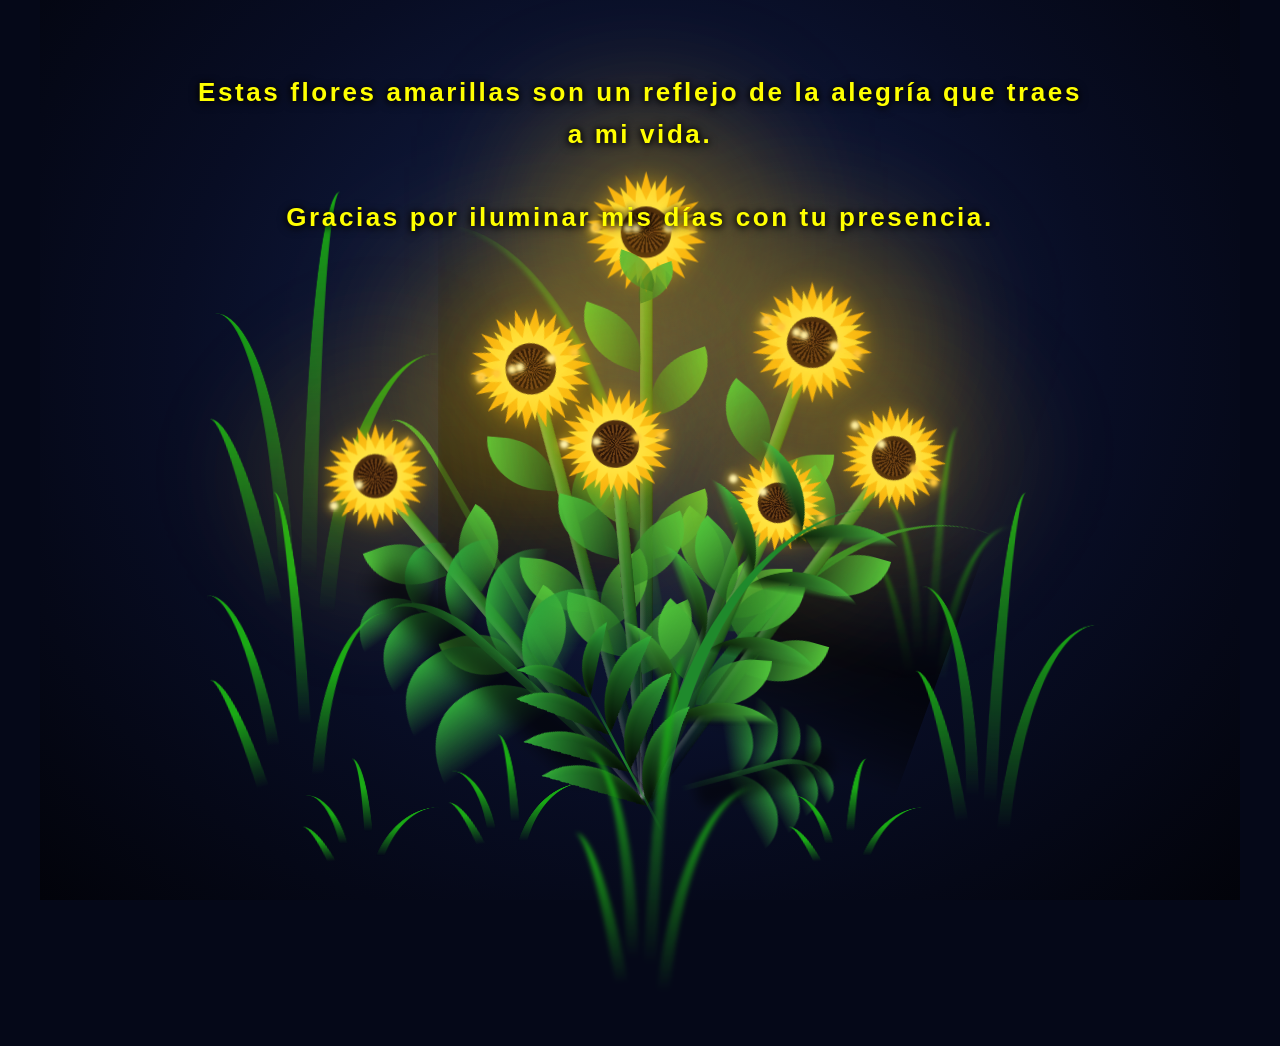
==== flower.html @ 61d7fba8 "First Commit" ====
<!DOCTYPE html>
<html lang="es">
  <head>
    <meta charset="UTF-8" />
    <meta http-equiv="X-UA-Compatible" content="IE=edge" />
    <meta name="viewport" content="width=device-width, initial-scale=1.0" />
    <link rel="stylesheet" href="css/main.css" />
    <link rel="icon" href="img/flowers.png" type="image/x-icon" />
    <title>Flower</title>
  </head>
  <body class="container">
    <audio src="sound/ChristianBasso&HaienQiu-Flowers.mp3" autoplay></audio>
    <div id="lyrics">
     
    </div>
    <h1 class="titulo">Estas flores amarillas son un reflejo de la alegría que traes a mi vida. <br> <br>
      Gracias por iluminar mis días con tu presencia.</h1>
  
    <div class="night"><div class="stars"></div></div>
    <div class="flowers">
      <div class="flower flower--1">
        <div class="flower__leafs flower__leafs--1">
          <div class="flower__leaf flower__leaf--1"></div>
          <div class="flower__leaf flower__leaf--2"></div>
          <div class="flower__leaf flower__leaf--3"></div>
          <div class="flower__leaf flower__leaf--4"></div>
          <div class="flower__white-circle"></div>

          <div class="flower__light flower__light--1"></div>
          <div class="flower__light flower__light--2"></div>
          <div class="flower__light flower__light--3"></div>
          <div class="flower__light flower__light--4"></div>
          <div class="flower__light flower__light--5"></div>
          <div class="flower__light flower__light--6"></div>
          <div class="flower__light flower__light--7"></div>
          <div class="flower__light flower__light--8"></div>
        </div>
        <div class="flower__line">
          <div class="flower__line__leaf flower__line__leaf--1"></div>
          <div class="flower__line__leaf flower__line__leaf--2"></div>
          <div class="flower__line__leaf flower__line__leaf--3"></div>
          <div class="flower__line__leaf flower__line__leaf--4"></div>
          <div class="flower__line__leaf flower__line__leaf--5"></div>
          <div class="flower__line__leaf flower__line__leaf--6"></div>
        </div>
      </div>

      <div class="flower flower--2">
        <div class="flower__leafs flower__leafs--2">
          <div class="flower__leaf flower__leaf--1"></div>
          <div class="flower__leaf flower__leaf--2"></div>
          <div class="flower__leaf flower__leaf--3"></div>
          <div class="flower__leaf flower__leaf--4"></div>
          <div class="flower__white-circle"></div>

          <div class="flower__light flower__light--1"></div>
          <div class="flower__light flower__light--2"></div>
          <div class="flower__light flower__light--3"></div>
          <div class="flower__light flower__light--4"></div>
          <div class="flower__light flower__light--5"></div>
          <div class="flower__light flower__light--6"></div>
          <div class="flower__light flower__light--7"></div>
          <div class="flower__light flower__light--8"></div>
        </div>
        <div class="flower__line">
          <div class="flower__line__leaf flower__line__leaf--1"></div>
          <div class="flower__line__leaf flower__line__leaf--2"></div>
          <div class="flower__line__leaf flower__line__leaf--3"></div>
          <div class="flower__line__leaf flower__line__leaf--4"></div>
        </div>
      </div>

      <div class="flower flower--3">
        <div class="flower__leafs flower__leafs--3">
          <div class="flower__leaf flower__leaf--1"></div>
          <div class="flower__leaf flower__leaf--2"></div>
          <div class="flower__leaf flower__leaf--3"></div>
          <div class="flower__leaf flower__leaf--4"></div>
          <div class="flower__white-circle"></div>

          <div class="flower__light flower__light--1"></div>
          <div class="flower__light flower__light--2"></div>
          <div class="flower__light flower__light--3"></div>
          <div class="flower__light flower__light--4"></div>
          <div class="flower__light flower__light--5"></div>
          <div class="flower__light flower__light--6"></div>
          <div class="flower__light flower__light--7"></div>
          <div class="flower__light flower__light--8"></div>
        </div>
        <div class="flower__line">
          <div class="flower__line__leaf flower__line__leaf--1"></div>
          <div class="flower__line__leaf flower__line__leaf--2"></div>
          <div class="flower__line__leaf flower__line__leaf--3"></div>
          <div class="flower__line__leaf flower__line__leaf--4"></div>
        </div>
      </div>
      <!-- PASO 2: flores 4, 5, 6 y 7
     Pega todo este bloque DESPUES del </div> que cierra flower--3
     y ANTES de <div class="grow-ans" style="--d: 1.2s"> -->
 
      <div class="flower flower--4">
        <div class="flower__leafs">
          <div class="flower__leaf flower__leaf--1"></div>
          <div class="flower__leaf flower__leaf--2"></div>
          <div class="flower__white-circle"></div>
 
          <div class="flower__light flower__light--1"></div>
          <div class="flower__light flower__light--2"></div>
          <div class="flower__light flower__light--3"></div>
          <div class="flower__light flower__light--4"></div>
        </div>
        <div class="flower__line">
          <div class="flower__line__leaf flower__line__leaf--1"></div>
          <div class="flower__line__leaf flower__line__leaf--2"></div>
          <div class="flower__line__leaf flower__line__leaf--3"></div>
          <div class="flower__line__leaf flower__line__leaf--4"></div>
        </div>
      </div>
 
      <div class="flower flower--5">
        <div class="flower__leafs">
          <div class="flower__leaf flower__leaf--1"></div>
          <div class="flower__leaf flower__leaf--2"></div>
          <div class="flower__white-circle"></div>
 
          <div class="flower__light flower__light--1"></div>
          <div class="flower__light flower__light--2"></div>
          <div class="flower__light flower__light--3"></div>
          <div class="flower__light flower__light--4"></div>
        </div>
        <div class="flower__line">
          <div class="flower__line__leaf flower__line__leaf--1"></div>
          <div class="flower__line__leaf flower__line__leaf--2"></div>
          <div class="flower__line__leaf flower__line__leaf--3"></div>
          <div class="flower__line__leaf flower__line__leaf--4"></div>
        </div>
      </div>
 
      <div class="flower flower--6">
        <div class="flower__leafs">
          <div class="flower__leaf flower__leaf--1"></div>
          <div class="flower__leaf flower__leaf--2"></div>
          <div class="flower__white-circle"></div>
 
          <div class="flower__light flower__light--1"></div>
          <div class="flower__light flower__light--2"></div>
          <div class="flower__light flower__light--3"></div>
          <div class="flower__light flower__light--4"></div>
        </div>
        <div class="flower__line">
          <div class="flower__line__leaf flower__line__leaf--1"></div>
          <div class="flower__line__leaf flower__line__leaf--2"></div>
          <div class="flower__line__leaf flower__line__leaf--3"></div>
          <div class="flower__line__leaf flower__line__leaf--4"></div>
        </div>
      </div>
 
      <div class="flower flower--7">
        <div class="flower__leafs">
          <div class="flower__leaf flower__leaf--1"></div>
          <div class="flower__leaf flower__leaf--2"></div>
          <div class="flower__white-circle"></div>
 
          <div class="flower__light flower__light--1"></div>
          <div class="flower__light flower__light--2"></div>
          <div class="flower__light flower__light--3"></div>
          <div class="flower__light flower__light--4"></div>
        </div>
        <div class="flower__line">
          <div class="flower__line__leaf flower__line__leaf--1"></div>
          <div class="flower__line__leaf flower__line__leaf--2"></div>
          <div class="flower__line__leaf flower__line__leaf--3"></div>
          <div class="flower__line__leaf flower__line__leaf--4"></div>
        </div>
      </div>

      <div class="grow-ans" style="--d: 1.2s">
        <div class="flower__g-long">
          <div class="flower__g-long__top"></div>
          <div class="flower__g-long__bottom"></div>
        </div>
      </div>

      <div class="growing-grass">
        <div class="flower__grass flower__grass--1">
          <div class="flower__grass--top"></div>
          <div class="flower__grass--bottom"></div>
          <div class="flower__grass__leaf flower__grass__leaf--1"></div>
          <div class="flower__grass__leaf flower__grass__leaf--2"></div>
          <div class="flower__grass__leaf flower__grass__leaf--3"></div>
          <div class="flower__grass__leaf flower__grass__leaf--4"></div>
          <div class="flower__grass__leaf flower__grass__leaf--5"></div>
          <div class="flower__grass__leaf flower__grass__leaf--6"></div>
          <div class="flower__grass__leaf flower__grass__leaf--7"></div>
          <div class="flower__grass__leaf flower__grass__leaf--8"></div>
          <div class="flower__grass__overlay"></div>
        </div>
      </div>

      <div class="growing-grass">
        <div class="flower__grass flower__grass--2">
          <div class="flower__grass--top"></div>
          <div class="flower__grass--bottom"></div>
          <div class="flower__grass__leaf flower__grass__leaf--1"></div>
          <div class="flower__grass__leaf flower__grass__leaf--2"></div>
          <div class="flower__grass__leaf flower__grass__leaf--3"></div>
          <div class="flower__grass__leaf flower__grass__leaf--4"></div>
          <div class="flower__grass__leaf flower__grass__leaf--5"></div>
          <div class="flower__grass__leaf flower__grass__leaf--6"></div>
          <div class="flower__grass__leaf flower__grass__leaf--7"></div>
          <div class="flower__grass__leaf flower__grass__leaf--8"></div>
          <div class="flower__grass__overlay"></div>
        </div>
      </div>

      <div class="grow-ans" style="--d: 2.4s">
        <div class="flower__g-right flower__g-right--1">
          <div class="leaf"></div>
        </div>
      </div>

      <div class="grow-ans" style="--d: 2.8s">
        <div class="flower__g-right flower__g-right--2">
          <div class="leaf"></div>
        </div>
      </div>

      <div class="grow-ans" style="--d: 2.8s">
        <div class="flower__g-front">
          <div
            class="flower__g-front__leaf-wrapper flower__g-front__leaf-wrapper--1"
          >
            <div class="flower__g-front__leaf"></div>
          </div>
          <div
            class="flower__g-front__leaf-wrapper flower__g-front__leaf-wrapper--2"
          >
            <div class="flower__g-front__leaf"></div>
          </div>
          <div
            class="flower__g-front__leaf-wrapper flower__g-front__leaf-wrapper--3"
          >
            <div class="flower__g-front__leaf"></div>
          </div>
          <div
            class="flower__g-front__leaf-wrapper flower__g-front__leaf-wrapper--4"
          >
            <div class="flower__g-front__leaf"></div>
          </div>
          <div
            class="flower__g-front__leaf-wrapper flower__g-front__leaf-wrapper--5"
          >
            <div class="flower__g-front__leaf"></div>
          </div>
          <div
            class="flower__g-front__leaf-wrapper flower__g-front__leaf-wrapper--6"
          >
            <div class="flower__g-front__leaf"></div>
          </div>
          <div
            class="flower__g-front__leaf-wrapper flower__g-front__leaf-wrapper--7"
          >
            <div class="flower__g-front__leaf"></div>
          </div>
          <div
            class="flower__g-front__leaf-wrapper flower__g-front__leaf-wrapper--8"
          >
            <div class="flower__g-front__leaf"></div>
          </div>
          <div class="flower__g-front__line"></div>
        </div>
      </div>

      <div class="grow-ans" style="--d: 3.2s">
        <div class="flower__g-fr">
          <div class="leaf"></div>
          <div class="flower__g-fr__leaf flower__g-fr__leaf--1"></div>
          <div class="flower__g-fr__leaf flower__g-fr__leaf--2"></div>
          <div class="flower__g-fr__leaf flower__g-fr__leaf--3"></div>
          <div class="flower__g-fr__leaf flower__g-fr__leaf--4"></div>
          <div class="flower__g-fr__leaf flower__g-fr__leaf--5"></div>
          <div class="flower__g-fr__leaf flower__g-fr__leaf--6"></div>
          <div class="flower__g-fr__leaf flower__g-fr__leaf--7"></div>
          <div class="flower__g-fr__leaf flower__g-fr__leaf--8"></div>
        </div>
      </div>

      <div class="long-g long-g--0">
        <div class="grow-ans" style="--d: 3s">
          <div class="leaf leaf--0"></div>
        </div>
        <div class="grow-ans" style="--d: 2.2s">
          <div class="leaf leaf--1"></div>
        </div>
        <div class="grow-ans" style="--d: 3.4s">
          <div class="leaf leaf--2"></div>
        </div>
        <div class="grow-ans" style="--d: 3.6s">
          <div class="leaf leaf--3"></div>
        </div>
      </div>

      <div class="long-g long-g--1">
        <div class="grow-ans" style="--d: 3.6s">
          <div class="leaf leaf--0"></div>
        </div>
        <div class="grow-ans" style="--d: 3.8s">
          <div class="leaf leaf--1"></div>
        </div>
        <div class="grow-ans" style="--d: 4s">
          <div class="leaf leaf--2"></div>
        </div>
        <div class="grow-ans" style="--d: 4.2s">
          <div class="leaf leaf--3"></div>
        </div>
      </div>

      <div class="long-g long-g--2">
        <div class="grow-ans" style="--d: 4s">
          <div class="leaf leaf--0"></div>
        </div>
        <div class="grow-ans" style="--d: 4.2s">
          <div class="leaf leaf--1"></div>
        </div>
        <div class="grow-ans" style="--d: 4.4s">
          <div class="leaf leaf--2"></div>
        </div>
        <div class="grow-ans" style="--d: 4.6s">
          <div class="leaf leaf--3"></div>
        </div>
      </div>

      <div class="long-g long-g--3">
        <div class="grow-ans" style="--d: 4s">
          <div class="leaf leaf--0"></div>
        </div>
        <div class="grow-ans" style="--d: 4.2s">
          <div class="leaf leaf--1"></div>
        </div>
        <div class="grow-ans" style="--d: 3s">
          <div class="leaf leaf--2"></div>
        </div>
        <div class="grow-ans" style="--d: 3.6s">
          <div class="leaf leaf--3"></div>
        </div>
      </div>

      <div class="long-g long-g--4">
        <div class="grow-ans" style="--d: 4s">
          <div class="leaf leaf--0"></div>
        </div>
        <div class="grow-ans" style="--d: 4.2s">
          <div class="leaf leaf--1"></div>
        </div>
        <div class="grow-ans" style="--d: 3s">
          <div class="leaf leaf--2"></div>
        </div>
        <div class="grow-ans" style="--d: 3.6s">
          <div class="leaf leaf--3"></div>
        </div>
      </div>

      <div class="long-g long-g--5">
        <div class="grow-ans" style="--d: 4s">
          <div class="leaf leaf--0"></div>
        </div>
        <div class="grow-ans" style="--d: 4.2s">
          <div class="leaf leaf--1"></div>
        </div>
        <div class="grow-ans" style="--d: 3s">
          <div class="leaf leaf--2"></div>
        </div>
        <div class="grow-ans" style="--d: 3.6s">
          <div class="leaf leaf--3"></div>
        </div>
      </div>

      <div class="long-g long-g--6">
        <div class="grow-ans" style="--d: 4.2s">
          <div class="leaf leaf--0"></div>
        </div>
        <div class="grow-ans" style="--d: 4.4s">
          <div class="leaf leaf--1"></div>
        </div>
        <div class="grow-ans" style="--d: 4.6s">
          <div class="leaf leaf--2"></div>
        </div>
        <div class="grow-ans" style="--d: 4.8s">
          <div class="leaf leaf--3"></div>
        </div>
      </div>

      <div class="long-g long-g--7">
        <div class="grow-ans" style="--d: 3s">
          <div class="leaf leaf--0"></div>
        </div>
        <div class="grow-ans" style="--d: 3.2s">
          <div class="leaf leaf--1"></div>
        </div>
        <div class="grow-ans" style="--d: 3.5s">
          <div class="leaf leaf--2"></div>
        </div>
        <div class="grow-ans" style="--d: 3.6s">
          <div class="leaf leaf--3"></div>
        </div>
      </div>
    </div>
    <script src="anim.js"></script>
    <script src="main.js"></script>
    <script src="estrellas.js"></script>
  </body>
</html>
---- css/main.css ----
*,
*::after,
*::before {
  padding: 0;
  margin: 0;
  box-sizing: border-box;
}

:root {
  --dark-color: #000;
}

body {
  display: flex;
  align-items: flex-end;
  justify-content: center;
  min-height: 100vh;
  background-color: var(--dark-color);
  overflow: hidden;
  perspective: 1000px;
}

#lyrics {
  font-size: 28px;
  font-family: "Franklin Gothic Medium", "Arial Narrow", Arial, sans-serif;
  color: white;
  position: absolute;
  margin-bottom: 20%;
  z-index: 1;
  font-weight: bold;
  letter-spacing: 4px;
}
@media only screen and (max-width: 600px) {
  /* Estilos específicos para dispositivos con un ancho máximo de 600px */
  #lyrics {
      font-size: 14px; /* Reduce el tamaño del texto para dispositivos más pequeños */
      margin-bottom: 530px;
      letter-spacing: 3px;
  }

}
.titulo {
  margin-bottom: 180px;
  font-family: "Arial Narrow", Arial, sans-serif;
  color: yellow;
  position: absolute;
  font-weight: bold;
  letter-spacing: 10px;
  opacity: 0;
  animation: fadeIn 3s ease-in-out forwards;
  text-align: center;
}
@keyframes fadeIn {
  from {
    opacity: 0;
  }
  to {
    opacity: 1;
  }
}

.night {
  z-index: -1;
  position: absolute;
  left: 50%;
  top: 0;
  transform: translateX(-50%);
  width: 100%;
  height: 100%;
  filter: blur(0.1vmin);
  background-image: radial-gradient(
      ellipse at top,
      transparent 0%,
      var(--dark-color)
    ),
    radial-gradient(
      ellipse at bottom,
      var(--dark-color),
      rgba(145, 233, 255, 0.2)
    ),
    repeating-linear-gradient(
      220deg,
      rgb(0, 0, 0) 0px,
      rgb(0, 0, 0) 19px,
      transparent 19px,
      transparent 22px
    ),
    repeating-linear-gradient(
      189deg,
      rgb(0, 0, 0) 0px,
      rgb(0, 0, 0) 19px,
      transparent 19px,
      transparent 22px
    ),
    repeating-linear-gradient(
      148deg,
      rgb(0, 0, 0) 0px,
      rgb(0, 0, 0) 19px,
      transparent 19px,
      transparent 22px
    ),
    linear-gradient(90deg, rgb(0, 255, 250), rgb(240, 240, 240));
}

.flowers {
  position: relative;
  transform: scale(0.9);
  /*margin-bottom: 100px;
  */
}

@media only screen and (max-width: 600px) {
  /* Estilos específicos para dispositivos con un ancho máximo de 600px */
.flowers {
      font-size: 14px;
      margin-bottom: 35%;
      letter-spacing: 3px;
      transform: scale(1.0);
}

}

.flower {
  position: absolute;
  bottom: 10vmin;
  transform-origin: bottom center;
  z-index: 10;
  --fl-speed: 0.8s;
}
.flower--1 {
  -webkit-animation: moving-flower-1 4s linear infinite;
  animation: moving-flower-1 4s linear infinite;
}
.flower--1 .flower__line {
  height: 70vmin;
  -webkit-animation-delay: 0.3s;
  animation-delay: 0.3s;
}
.flower--1 .flower__line__leaf--1 {
  -webkit-animation: blooming-leaf-right var(--fl-speed) 1.6s backwards;
  animation: blooming-leaf-right var(--fl-speed) 1.6s backwards;
}
.flower--1 .flower__line__leaf--2 {
  -webkit-animation: blooming-leaf-right var(--fl-speed) 1.4s backwards;
  animation: blooming-leaf-right var(--fl-speed) 1.4s backwards;
}
.flower--1 .flower__line__leaf--3 {
  -webkit-animation: blooming-leaf-left var(--fl-speed) 1.2s backwards;
  animation: blooming-leaf-left var(--fl-speed) 1.2s backwards;
}
.flower--1 .flower__line__leaf--4 {
  -webkit-animation: blooming-leaf-left var(--fl-speed) 1s backwards;
  animation: blooming-leaf-left var(--fl-speed) 1s backwards;
}
.flower--1 .flower__line__leaf--5 {
  -webkit-animation: blooming-leaf-right var(--fl-speed) 1.8s backwards;
  animation: blooming-leaf-right var(--fl-speed) 1.8s backwards;
}
.flower--1 .flower__line__leaf--6 {
  -webkit-animation: blooming-leaf-left var(--fl-speed) 2s backwards;
  animation: blooming-leaf-left var(--fl-speed) 2s backwards;
}
.flower--2 {
  left: 50%;
  transform: rotate(20deg);
  -webkit-animation: moving-flower-2 4s linear infinite;
  animation: moving-flower-2 4s linear infinite;
}
.flower--2 .flower__line {
  height: 60vmin;
  -webkit-animation-delay: 0.6s;
  animation-delay: 0.6s;
}
.flower--2 .flower__line__leaf--1 {
  -webkit-animation: blooming-leaf-right var(--fl-speed) 1.9s backwards;
  animation: blooming-leaf-right var(--fl-speed) 1.9s backwards;
}
.flower--2 .flower__line__leaf--2 {
  -webkit-animation: blooming-leaf-right var(--fl-speed) 1.7s backwards;
  animation: blooming-leaf-right var(--fl-speed) 1.7s backwards;
}
.flower--2 .flower__line__leaf--3 {
  -webkit-animation: blooming-leaf-left var(--fl-speed) 1.5s backwards;
  animation: blooming-leaf-left var(--fl-speed) 1.5s backwards;
}
.flower--2 .flower__line__leaf--4 {
  -webkit-animation: blooming-leaf-left var(--fl-speed) 1.3s backwards;
  animation: blooming-leaf-left var(--fl-speed) 1.3s backwards;
}
.flower--3 {
  left: 50%;
  transform: rotate(-15deg);
  -webkit-animation: moving-flower-3 4s linear infinite;
  animation: moving-flower-3 4s linear infinite;
}
.flower--3 .flower__line {
  -webkit-animation-delay: 0.9s;
  animation-delay: 0.9s;
}
.flower--3 .flower__line__leaf--1 {
  -webkit-animation: blooming-leaf-right var(--fl-speed) 2.5s backwards;
  animation: blooming-leaf-right var(--fl-speed) 2.5s backwards;
}
.flower--3 .flower__line__leaf--2 {
  -webkit-animation: blooming-leaf-right var(--fl-speed) 2.3s backwards;
  animation: blooming-leaf-right var(--fl-speed) 2.3s backwards;
}
.flower--3 .flower__line__leaf--3 {
  -webkit-animation: blooming-leaf-left var(--fl-speed) 2.1s backwards;
  animation: blooming-leaf-left var(--fl-speed) 2.1s backwards;
}
.flower--3 .flower__line__leaf--4 {
  -webkit-animation: blooming-leaf-left var(--fl-speed) 1.9s backwards;
  animation: blooming-leaf-left var(--fl-speed) 1.9s backwards;
}
.flower__leafs {
  position: relative;
  -webkit-animation: blooming-flower 2s backwards;
  animation: blooming-flower 2s backwards;
}
.flower__leafs--1 {
  -webkit-animation-delay: 1.1s;
  animation-delay: 1.1s;
}
.flower__leafs--2 {
  -webkit-animation-delay: 1.4s;
  animation-delay: 1.4s;
}
.flower__leafs--3 {
  -webkit-animation-delay: 1.7s;
  animation-delay: 1.7s;
}
.flower__leafs::after {
  content: "";
  position: absolute;
  left: 0;
  top: 0;
  transform: translate(-50%, -100%);
  width: 8vmin;
  height: 8vmin;
  background-color: #f9fd25;
  /* background-color: #fd2525; */
  filter: blur(10vmin);
}
.flower__leaf {
  position: absolute;
  bottom: 0;
  left: 50%;
  width: 8vmin;
  height: 11vmin;
  border-radius: 51% 49% 47% 53%/44% 45% 55% 69%;
  background-color: #253bfd;
  background-color: #fddd25;
  transform-origin: bottom center;
  opacity: 0.9;
  box-shadow: inset 0 0 2vmin rgba(255, 255, 255, 0.5);
}
.flower__leaf--1 {
  transform: translate(-10%, 1%) rotateY(40deg) rotateX(-50deg);
}
.flower__leaf--2 {
  transform: translate(-50%, -4%) rotateX(40deg);
}
.flower__leaf--3 {
  transform: translate(-90%, 0%) rotateY(45deg) rotateX(50deg);
}
.flower__leaf--4 {
  width: 8vmin;
  height: 8vmin;
  transform-origin: bottom left;
  border-radius: 4vmin 10vmin 4vmin 4vmin;
  transform: translate(0%, 18%) rotateX(70deg) rotate(-43deg);
  background-color: #7c6901;
  z-index: 1;
  opacity: 0.8;
}
.flower__white-circle {
  position: absolute;
  left: -3.5vmin;
  top: -3vmin;
  width: 9vmin;
  height: 4vmin;
  border-radius: 50%;
  background-color: #fff;
}
.flower__white-circle::after {
  content: "";
  position: absolute;
  left: 50%;
  top: 45%;
  transform: translate(-50%, -50%);
  width: 60%;
  height: 60%;
  border-radius: inherit;
  background-image: repeating-linear-gradient(
      135deg,
      rgba(0, 0, 0, 0.03) 0px,
      rgba(0, 0, 0, 0.03) 1px,
      transparent 1px,
      transparent 12px
    ),
    repeating-linear-gradient(
      45deg,
      rgba(0, 0, 0, 0.03) 0px,
      rgba(0, 0, 0, 0.03) 1px,
      transparent 1px,
      transparent 12px
    ),
    repeating-linear-gradient(
      67.5deg,
      rgba(0, 0, 0, 0.03) 0px,
      rgba(0, 0, 0, 0.03) 1px,
      transparent 1px,
      transparent 12px
    ),
    repeating-linear-gradient(
      135deg,
      rgba(0, 0, 0, 0.03) 0px,
      rgba(0, 0, 0, 0.03) 1px,
      transparent 1px,
      transparent 12px
    ),
    repeating-linear-gradient(
      45deg,
      rgba(0, 0, 0, 0.03) 0px,
      rgba(0, 0, 0, 0.03) 1px,
      transparent 1px,
      transparent 12px
    ),
    repeating-linear-gradient(
      112.5deg,
      rgba(0, 0, 0, 0.03) 0px,
      rgba(0, 0, 0, 0.03) 1px,
      transparent 1px,
      transparent 12px
    ),
    repeating-linear-gradient(
      112.5deg,
      rgba(0, 0, 0, 0.03) 0px,
      rgba(0, 0, 0, 0.03) 1px,
      transparent 1px,
      transparent 12px
    ),
    repeating-linear-gradient(
      45deg,
      rgba(0, 0, 0, 0.03) 0px,
      rgba(0, 0, 0, 0.03) 1px,
      transparent 1px,
      transparent 12px
    ),
    repeating-linear-gradient(
      22.5deg,
      rgba(0, 0, 0, 0.03) 0px,
      rgba(0, 0, 0, 0.03) 1px,
      transparent 1px,
      transparent 12px
    ),
    repeating-linear-gradient(
      45deg,
      rgba(0, 0, 0, 0.03) 0px,
      rgba(0, 0, 0, 0.03) 1px,
      transparent 1px,
      transparent 12px
    ),
    repeating-linear-gradient(
      22.5deg,
      rgba(0, 0, 0, 0.03) 0px,
      rgba(0, 0, 0, 0.03) 1px,
      transparent 1px,
      transparent 12px
    ),
    repeating-linear-gradient(
      135deg,
      rgba(0, 0, 0, 0.03) 0px,
      rgba(0, 0, 0, 0.03) 1px,
      transparent 1px,
      transparent 12px
    ),
    repeating-linear-gradient(
      157.5deg,
      rgba(0, 0, 0, 0.03) 0px,
      rgba(0, 0, 0, 0.03) 1px,
      transparent 1px,
      transparent 12px
    ),
    repeating-linear-gradient(
      67.5deg,
      rgba(0, 0, 0, 0.03) 0px,
      rgba(0, 0, 0, 0.03) 1px,
      transparent 1px,
      transparent 12px
    ),
    repeating-linear-gradient(
      67.5deg,
      rgba(0, 0, 0, 0.03) 0px,
      rgba(0, 0, 0, 0.03) 1px,
      transparent 1px,
      transparent 12px
    ),
    linear-gradient(90deg, rgb(255, 235, 18), rgb(255, 206, 0));
}
.flower__line {
  height: 55vmin;
  width: 1.5vmin;
  background-image: linear-gradient(
      to left,
      rgba(0, 0, 0, 0.2),
      transparent,
      rgba(255, 255, 255, 0.2)
    ),
    linear-gradient(to top, transparent 10%, #14757a, #39c6d6);
  box-shadow: inset 0 0 2px rgba(0, 0, 0, 0.5);
  -webkit-animation: grow-flower-tree 4s backwards;
  animation: grow-flower-tree 4s backwards;
}
.flower__line__leaf {
  --w: 7vmin;
  --h: calc(var(--w) + 2vmin);
  position: absolute;
  top: 20%;
  left: 90%;
  width: var(--w);
  height: var(--h);
  border-top-right-radius: var(--h);
  border-bottom-left-radius: var(--h);
  background-image: linear-gradient(to top, rgba(20, 117, 122, 0.4), #5ed639);
}
.flower__line__leaf--1 {
  transform: rotate(70deg) rotateY(30deg);
}
.flower__line__leaf--2 {
  top: 45%;
  transform: rotate(70deg) rotateY(30deg);
}
.flower__line__leaf--3,
.flower__line__leaf--4,
.flower__line__leaf--6 {
  border-top-right-radius: 0;
  border-bottom-left-radius: 0;
  border-top-left-radius: var(--h);
  border-bottom-right-radius: var(--h);
  left: -460%;
  top: 12%;
  transform: rotate(-70deg) rotateY(30deg);
}
.flower__line__leaf--4 {
  top: 40%;
}
.flower__line__leaf--5 {
  top: 0;
  transform-origin: left;
  transform: rotate(70deg) rotateY(30deg) scale(0.6);
}
.flower__line__leaf--6 {
  top: -2%;
  left: -450%;
  transform-origin: right;
  transform: rotate(-70deg) rotateY(30deg) scale(0.6);
}
.flower__light {
  position: absolute;
  bottom: 0vmin;
  width: 1vmin;
  height: 1vmin;
  background-color: rgb(255, 251, 0);
  border-radius: 50%;
  filter: blur(0.2vmin);
  -webkit-animation: light-ans 4s linear infinite backwards;
  animation: light-ans 4s linear infinite backwards;
}
.flower__light:nth-child(odd) {
  background-color: #23f0ff;
}
.flower__light--1 {
  left: -2vmin;
  -webkit-animation-delay: 1s;
  animation-delay: 1s;
}
.flower__light--2 {
  left: 3vmin;
  -webkit-animation-delay: 0.5s;
  animation-delay: 0.5s;
}
.flower__light--3 {
  left: -6vmin;
  -webkit-animation-delay: 0.3s;
  animation-delay: 0.3s;
}
.flower__light--4 {
  left: 6vmin;
  -webkit-animation-delay: 0.9s;
  animation-delay: 0.9s;
}
.flower__light--5 {
  left: -1vmin;
  -webkit-animation-delay: 1.5s;
  animation-delay: 1.5s;
}
.flower__light--6 {
  left: -4vmin;
  -webkit-animation-delay: 3s;
  animation-delay: 3s;
}
.flower__light--7 {
  left: 3vmin;
  -webkit-animation-delay: 2s;
  animation-delay: 2s;
}
.flower__light--8 {
  left: -6vmin;
  -webkit-animation-delay: 3.5s;
  animation-delay: 3.5s;
}
.flower__grass {
  --c: #159faa;
  --line-w: 1.5vmin;
  position: absolute;
  bottom: 12vmin;
  left: -7vmin;
  display: flex;
  flex-direction: column;
  align-items: flex-end;
  z-index: 20;
  transform-origin: bottom center;
  transform: rotate(-48deg) rotateY(40deg);
}
.flower__grass--1 {
  -webkit-animation: moving-grass 2s linear infinite;
  animation: moving-grass 2s linear infinite;
}
.flower__grass--2 {
  left: 2vmin;
  bottom: 10vmin;
  transform: scale(0.5) rotate(75deg) rotateX(10deg) rotateY(-200deg);
  opacity: 0.8;
  z-index: 0;
  -webkit-animation: moving-grass--2 1.5s linear infinite;
  animation: moving-grass--2 1.5s linear infinite;
}
.flower__grass--top {
  width: 7vmin;
  height: 10vmin;
  border-top-right-radius: 100%;
  border-right: var(--line-w) solid var(--c);
  transform-origin: bottom center;
  transform: rotate(-2deg);
}
.flower__grass--bottom {
  margin-top: -2px;
  width: var(--line-w);
  height: 25vmin;
  background-image: linear-gradient(to top, transparent, var(--c));
}
.flower__grass__leaf {
  --size: 10vmin;
  position: absolute;
  width: calc(var(--size) * 2.1);
  height: var(--size);
  border-top-left-radius: var(--size);
  border-top-right-radius: var(--size);
  background-image: linear-gradient(
    to top,
    transparent,
    transparent 30%,
    var(--c)
  );
  z-index: 100;
}
.flower__grass__leaf--1 {
  top: -6%;
  left: 30%;
  --size: 6vmin;
  transform: rotate(-20deg);
  -webkit-animation: growing-grass-ans--1 2s 2.6s backwards;
  animation: growing-grass-ans--1 2s 2.6s backwards;
}
@-webkit-keyframes growing-grass-ans--1 {
  0% {
    transform-origin: bottom left;
    transform: rotate(-20deg) scale(0);
  }
}
@keyframes growing-grass-ans--1 {
  0% {
    transform-origin: bottom left;
    transform: rotate(-20deg) scale(0);
  }
}
.flower__grass__leaf--2 {
  top: -5%;
  left: -110%;
  --size: 6vmin;
  transform: rotate(10deg);
  -webkit-animation: growing-grass-ans--2 2s 2.4s linear backwards;
  animation: growing-grass-ans--2 2s 2.4s linear backwards;
}
@-webkit-keyframes growing-grass-ans--2 {
  0% {
    transform-origin: bottom right;
    transform: rotate(10deg) scale(0);
  }
}
@keyframes growing-grass-ans--2 {
  0% {
    transform-origin: bottom right;
    transform: rotate(10deg) scale(0);
  }
}
.flower__grass__leaf--3 {
  top: 5%;
  left: 60%;
  --size: 8vmin;
  transform: rotate(-18deg) rotateX(-20deg);
  -webkit-animation: growing-grass-ans--3 2s 2.2s linear backwards;
  animation: growing-grass-ans--3 2s 2.2s linear backwards;
}
@-webkit-keyframes growing-grass-ans--3 {
  0% {
    transform-origin: bottom left;
    transform: rotate(-18deg) rotateX(-20deg) scale(0);
  }
}
@keyframes growing-grass-ans--3 {
  0% {
    transform-origin: bottom left;
    transform: rotate(-18deg) rotateX(-20deg) scale(0);
  }
}
.flower__grass__leaf--4 {
  top: 6%;
  left: -135%;
  --size: 8vmin;
  transform: rotate(2deg);
  -webkit-animation: growing-grass-ans--4 2s 2s linear backwards;
  animation: growing-grass-ans--4 2s 2s linear backwards;
}
@-webkit-keyframes growing-grass-ans--4 {
  0% {
    transform-origin: bottom right;
    transform: rotate(2deg) scale(0);
  }
}
@keyframes growing-grass-ans--4 {
  0% {
    transform-origin: bottom right;
    transform: rotate(2deg) scale(0);
  }
}
.flower__grass__leaf--5 {
  top: 20%;
  left: 60%;
  --size: 10vmin;
  transform: rotate(-24deg) rotateX(-20deg);
  -webkit-animation: growing-grass-ans--5 2s 1.8s linear backwards;
  animation: growing-grass-ans--5 2s 1.8s linear backwards;
}
@-webkit-keyframes growing-grass-ans--5 {
  0% {
    transform-origin: bottom left;
    transform: rotate(-24deg) rotateX(-20deg) scale(0);
  }
}
@keyframes growing-grass-ans--5 {
  0% {
    transform-origin: bottom left;
    transform: rotate(-24deg) rotateX(-20deg) scale(0);
  }
}
.flower__grass__leaf--6 {
  top: 22%;
  left: -180%;
  --size: 10vmin;
  transform: rotate(10deg);
  -webkit-animation: growing-grass-ans--6 2s 1.6s linear backwards;
  animation: growing-grass-ans--6 2s 1.6s linear backwards;
}
@-webkit-keyframes growing-grass-ans--6 {
  0% {
    transform-origin: bottom right;
    transform: rotate(10deg) scale(0);
  }
}
@keyframes growing-grass-ans--6 {
  0% {
    transform-origin: bottom right;
    transform: rotate(10deg) scale(0);
  }
}
.flower__grass__leaf--7 {
  top: 39%;
  left: 70%;
  --size: 10vmin;
  transform: rotate(-10deg);
  -webkit-animation: growing-grass-ans--7 2s 1.4s linear backwards;
  animation: growing-grass-ans--7 2s 1.4s linear backwards;
}
@-webkit-keyframes growing-grass-ans--7 {
  0% {
    transform-origin: bottom left;
    transform: rotate(-10deg) scale(0);
  }
}
@keyframes growing-grass-ans--7 {
  0% {
    transform-origin: bottom left;
    transform: rotate(-10deg) scale(0);
  }
}
.flower__grass__leaf--8 {
  top: 40%;
  left: -215%;
  --size: 11vmin;
  transform: rotate(10deg);
  -webkit-animation: growing-grass-ans--8 2s 1.2s linear backwards;
  animation: growing-grass-ans--8 2s 1.2s linear backwards;
}
@-webkit-keyframes growing-grass-ans--8 {
  0% {
    transform-origin: bottom right;
    transform: rotate(10deg) scale(0);
  }
}
@keyframes growing-grass-ans--8 {
  0% {
    transform-origin: bottom right;
    transform: rotate(10deg) scale(0);
  }
}
.flower__grass__overlay {
  position: absolute;
  top: -10%;
  right: 0%;
  width: 100%;
  height: 100%;
  background-color: rgba(0, 0, 0, 0.6);
  filter: blur(1.5vmin);
  z-index: 100;
}
.flower__g-long {
  --w: 2vmin;
  --h: 6vmin;
  --c: #159faa;
  position: absolute;
  bottom: 10vmin;
  left: -3vmin;
  transform-origin: bottom center;
  transform: rotate(-30deg) rotateY(-20deg);
  display: flex;
  flex-direction: column;
  align-items: flex-end;
  -webkit-animation: flower-g-long-ans 3s linear infinite;
  animation: flower-g-long-ans 3s linear infinite;
}
@-webkit-keyframes flower-g-long-ans {
  0%,
  100% {
    transform: rotate(-30deg) rotateY(-20deg);
  }
  50% {
    transform: rotate(-32deg) rotateY(-20deg);
  }
}
@keyframes flower-g-long-ans {
  0%,
  100% {
    transform: rotate(-30deg) rotateY(-20deg);
  }
  50% {
    transform: rotate(-32deg) rotateY(-20deg);
  }
}
.flower__g-long__top {
  top: calc(var(--h) * -1);
  width: calc(var(--w) + 1vmin);
  height: var(--h);
  border-top-right-radius: 100%;
  border-right: 0.7vmin solid var(--c);
  transform: translate(-0.7vmin, 1vmin);
}
.flower__g-long__bottom {
  width: var(--w);
  height: 50vmin;
  transform-origin: bottom center;
  background-image: linear-gradient(to top, transparent 30%, var(--c));
  box-shadow: inset 0 0 2px rgba(0, 0, 0, 0.5);
  -webkit-clip-path: polygon(35% 0, 65% 1%, 100% 100%, 0% 100%);
  clip-path: polygon(35% 0, 65% 1%, 100% 100%, 0% 100%);
}
.flower__g-right {
  position: absolute;
  bottom: 6vmin;
  left: -2vmin;
  transform-origin: bottom left;
  transform: rotate(20deg);
}
.flower__g-right .leaf {
  width: 30vmin;
  height: 50vmin;
  border-top-left-radius: 100%;
  border-left: 2vmin solid #079097;
  background-image: linear-gradient(
    to bottom,
    transparent,
    var(--dark-color) 60%
  );
  -webkit-mask-image: linear-gradient(to top, transparent 30%, #079097 60%);
}
.flower__g-right--1 {
  -webkit-animation: flower-g-right-ans 2.5s linear infinite;
  animation: flower-g-right-ans 2.5s linear infinite;
}
.flower__g-right--2 {
  left: 5vmin;
  transform: rotateY(-180deg);
  -webkit-animation: flower-g-right-ans--2 3s linear infinite;
  animation: flower-g-right-ans--2 3s linear infinite;
}
.flower__g-right--2 .leaf {
  height: 75vmin;
  filter: blur(0.3vmin);
  opacity: 0.8;
}
@-webkit-keyframes flower-g-right-ans {
  0%,
  100% {
    transform: rotate(20deg);
  }
  50% {
    transform: rotate(24deg) rotateX(-20deg);
  }
}
@keyframes flower-g-right-ans {
  0%,
  100% {
    transform: rotate(20deg);
  }
  50% {
    transform: rotate(24deg) rotateX(-20deg);
  }
}
@-webkit-keyframes flower-g-right-ans--2 {
  0%,
  100% {
    transform: rotateY(-180deg) rotate(0deg) rotateX(-20deg);
  }
  50% {
    transform: rotateY(-180deg) rotate(6deg) rotateX(-20deg);
  }
}
@keyframes flower-g-right-ans--2 {
  0%,
  100% {
    transform: rotateY(-180deg) rotate(0deg) rotateX(-20deg);
  }
  50% {
    transform: rotateY(-180deg) rotate(6deg) rotateX(-20deg);
  }
}
.flower__g-front {
  position: absolute;
  bottom: 6vmin;
  left: 2.5vmin;
  z-index: 100;
  transform-origin: bottom center;
  transform: rotate(-28deg) rotateY(30deg) scale(1.04);
  -webkit-animation: flower__g-front-ans 2s linear infinite;
  animation: flower__g-front-ans 2s linear infinite;
}
@-webkit-keyframes flower__g-front-ans {
  0%,
  100% {
    transform: rotate(-28deg) rotateY(30deg) scale(1.04);
  }
  50% {
    transform: rotate(-35deg) rotateY(40deg) scale(1.04);
  }
}
@keyframes flower__g-front-ans {
  0%,
  100% {
    transform: rotate(-28deg) rotateY(30deg) scale(1.04);
  }
  50% {
    transform: rotate(-35deg) rotateY(40deg) scale(1.04);
  }
}
.flower__g-front__line {
  width: 0.3vmin;
  height: 20vmin;
  background-image: linear-gradient(
    to top,
    transparent,
    #079097,
    transparent 100%
  );
  position: relative;
}
.flower__g-front__leaf-wrapper {
  position: absolute;
  top: 0;
  left: 0;
  transform-origin: bottom left;
  transform: rotate(10deg);
}
.flower__g-front__leaf-wrapper:nth-child(even) {
  left: 0vmin;
  transform: rotateY(-180deg) rotate(5deg);
  -webkit-animation: flower__g-front__leaf-left-ans 1s ease-in backwards;
  animation: flower__g-front__leaf-left-ans 1s ease-in backwards;
}
.flower__g-front__leaf-wrapper:nth-child(odd) {
  -webkit-animation: flower__g-front__leaf-ans 1s ease-in backwards;
  animation: flower__g-front__leaf-ans 1s ease-in backwards;
}
.flower__g-front__leaf-wrapper--1 {
  top: -8vmin;
  transform: scale(0.7);
  -webkit-animation: flower__g-front__leaf-ans 1s 5.5s ease-in backwards !important;
  animation: flower__g-front__leaf-ans 1s 5.5s ease-in backwards !important;
}
.flower__g-front__leaf-wrapper--2 {
  top: -8vmin;
  transform: rotateY(-180deg) scale(0.7) !important;
  -webkit-animation: flower__g-front__leaf-left-ans-2 1s 4.6s ease-in backwards !important;
  animation: flower__g-front__leaf-left-ans-2 1s 4.6s ease-in backwards !important;
}
.flower__g-front__leaf-wrapper--3 {
  top: -3vmin;
  -webkit-animation: flower__g-front__leaf-ans 1s 4.6s ease-in backwards;
  animation: flower__g-front__leaf-ans 1s 4.6s ease-in backwards;
}
.flower__g-front__leaf-wrapper--4 {
  top: -3vmin;
  transform: rotateY(-180deg) scale(0.9) !important;
  -webkit-animation: flower__g-front__leaf-left-ans-2 1s 4.6s ease-in backwards !important;
  animation: flower__g-front__leaf-left-ans-2 1s 4.6s ease-in backwards !important;
}
@-webkit-keyframes flower__g-front__leaf-left-ans-2 {
  0% {
    transform: rotateY(-180deg) scale(0);
  }
}
@keyframes flower__g-front__leaf-left-ans-2 {
  0% {
    transform: rotateY(-180deg) scale(0);
  }
}
.flower__g-front__leaf-wrapper--5,
.flower__g-front__leaf-wrapper--6 {
  top: 2vmin;
}
.flower__g-front__leaf-wrapper--7,
.flower__g-front__leaf-wrapper--8 {
  top: 6.5vmin;
}
.flower__g-front__leaf-wrapper--2 {
  -webkit-animation-delay: 5.2s !important;
  animation-delay: 5.2s !important;
}
.flower__g-front__leaf-wrapper--3 {
  -webkit-animation-delay: 4.9s !important;
  animation-delay: 4.9s !important;
}
.flower__g-front__leaf-wrapper--5 {
  -webkit-animation-delay: 4.3s !important;
  animation-delay: 4.3s !important;
}
.flower__g-front__leaf-wrapper--6 {
  -webkit-animation-delay: 4.1s !important;
  animation-delay: 4.1s !important;
}
.flower__g-front__leaf-wrapper--7 {
  -webkit-animation-delay: 3.8s !important;
  animation-delay: 3.8s !important;
}
.flower__g-front__leaf-wrapper--8 {
  -webkit-animation-delay: 3.5s !important;
  animation-delay: 3.5s !important;
}
@-webkit-keyframes flower__g-front__leaf-ans {
  0% {
    transform: rotate(10deg) scale(0);
  }
}
@keyframes flower__g-front__leaf-ans {
  0% {
    transform: rotate(10deg) scale(0);
  }
}
@-webkit-keyframes flower__g-front__leaf-left-ans {
  0% {
    transform: rotateY(-180deg) rotate(5deg) scale(0);
  }
}
@keyframes flower__g-front__leaf-left-ans {
  0% {
    transform: rotateY(-180deg) rotate(5deg) scale(0);
  }
}
.flower__g-front__leaf {
  width: 10vmin;
  height: 10vmin;
  border-radius: 100% 0% 0% 100%/100% 100% 0% 0%;
  box-shadow: inset 0 2px 1vmin hsla(184deg, 97%, 58%, 0.2);
  background-image: linear-gradient(
      to bottom left,
      transparent,
      var(--dark-color)
    ),
    linear-gradient(to bottom right, #159faa 50%, transparent 50%, transparent);
  -webkit-mask-image: linear-gradient(
    to bottom right,
    #159faa 50%,
    transparent 50%,
    transparent
  );
  mask-image: linear-gradient(
    to bottom right,
    #159faa 50%,
    transparent 50%,
    transparent
  );
}
.flower__g-fr {
  position: absolute;
  bottom: -4vmin;
  left: vmin;
  transform-origin: bottom left;
  z-index: 10;
  -webkit-animation: flower__g-fr-ans 2s linear infinite;
  animation: flower__g-fr-ans 2s linear infinite;
}
@-webkit-keyframes flower__g-fr-ans {
  0%,
  100% {
    transform: rotate(2deg);
  }
  50% {
    transform: rotate(4deg);
  }
}
@keyframes flower__g-fr-ans {
  0%,
  100% {
    transform: rotate(2deg);
  }
  50% {
    transform: rotate(4deg);
  }
}
.flower__g-fr .leaf {
  width: 30vmin;
  height: 50vmin;
  border-top-left-radius: 100%;
  border-left: 2vmin solid #079097;
  -webkit-mask-image: linear-gradient(to top, transparent 25%, #079097 50%);
  position: relative;
  z-index: 1;
}
.flower__g-fr__leaf {
  position: absolute;
  top: 0;
  left: 0;
  width: 10vmin;
  height: 10vmin;
  border-radius: 100% 0% 0% 100%/100% 100% 0% 0%;
  box-shadow: inset 0 2px 1vmin hsla(184deg, 97%, 58%, 0.2);
  background-image: linear-gradient(
      to bottom left,
      transparent,
      var(--dark-color) 98%
    ),
    linear-gradient(to bottom right, #23f0ff 45%, transparent 50%, transparent);
  -webkit-mask-image: linear-gradient(
    135deg,
    #159faa 40%,
    transparent 50%,
    transparent
  );
}
.flower__g-fr__leaf--1 {
  left: 20vmin;
  transform: rotate(45deg);
  -webkit-animation: flower__g-fr-leaft-ans-1 0.5s 5.2s linear backwards;
  animation: flower__g-fr-leaft-ans-1 0.5s 5.2s linear backwards;
}
@-webkit-keyframes flower__g-fr-leaft-ans-1 {
  0% {
    transform-origin: left;
    transform: rotate(45deg) scale(0);
  }
}
@keyframes flower__g-fr-leaft-ans-1 {
  0% {
    transform-origin: left;
    transform: rotate(45deg) scale(0);
  }
}
.flower__g-fr__leaf--2 {
  left: 12vmin;
  top: -7vmin;
  transform: rotate(25deg) rotateY(-180deg);
  -webkit-animation: flower__g-fr-leaft-ans-6 0.5s 5s linear backwards;
  animation: flower__g-fr-leaft-ans-6 0.5s 5s linear backwards;
}
.flower__g-fr__leaf--3 {
  left: 15vmin;
  top: 6vmin;
  transform: rotate(55deg);
  -webkit-animation: flower__g-fr-leaft-ans-5 0.5s 4.8s linear backwards;
  animation: flower__g-fr-leaft-ans-5 0.5s 4.8s linear backwards;
}
.flower__g-fr__leaf--4 {
  left: 6vmin;
  top: -2vmin;
  transform: rotate(25deg) rotateY(-180deg);
  -webkit-animation: flower__g-fr-leaft-ans-6 0.5s 4.6s linear backwards;
  animation: flower__g-fr-leaft-ans-6 0.5s 4.6s linear backwards;
}
.flower__g-fr__leaf--5 {
  left: 10vmin;
  top: 14vmin;
  transform: rotate(55deg);
  -webkit-animation: flower__g-fr-leaft-ans-5 0.5s 4.4s linear backwards;
  animation: flower__g-fr-leaft-ans-5 0.5s 4.4s linear backwards;
}
@-webkit-keyframes flower__g-fr-leaft-ans-5 {
  0% {
    transform-origin: left;
    transform: rotate(55deg) scale(0);
  }
}
@keyframes flower__g-fr-leaft-ans-5 {
  0% {
    transform-origin: left;
    transform: rotate(55deg) scale(0);
  }
}
.flower__g-fr__leaf--6 {
  left: 0vmin;
  top: 6vmin;
  transform: rotate(25deg) rotateY(-180deg);
  -webkit-animation: flower__g-fr-leaft-ans-6 0.5s 4.2s linear backwards;
  animation: flower__g-fr-leaft-ans-6 0.5s 4.2s linear backwards;
}
@-webkit-keyframes flower__g-fr-leaft-ans-6 {
  0% {
    transform-origin: right;
    transform: rotate(25deg) rotateY(-180deg) scale(0);
  }
}
@keyframes flower__g-fr-leaft-ans-6 {
  0% {
    transform-origin: right;
    transform: rotate(25deg) rotateY(-180deg) scale(0);
  }
}
.flower__g-fr__leaf--7 {
  left: 5vmin;
  top: 22vmin;
  transform: rotate(45deg);
  -webkit-animation: flower__g-fr-leaft-ans-7 0.5s 4s linear backwards;
  animation: flower__g-fr-leaft-ans-7 0.5s 4s linear backwards;
}
@-webkit-keyframes flower__g-fr-leaft-ans-7 {
  0% {
    transform-origin: left;
    transform: rotate(45deg) scale(0);
  }
}
@keyframes flower__g-fr-leaft-ans-7 {
  0% {
    transform-origin: left;
    transform: rotate(45deg) scale(0);
  }
}
.flower__g-fr__leaf--8 {
  left: -4vmin;
  top: 15vmin;
  transform: rotate(15deg) rotateY(-180deg);
  -webkit-animation: flower__g-fr-leaft-ans-8 0.5s 3.8s linear backwards;
  animation: flower__g-fr-leaft-ans-8 0.5s 3.8s linear backwards;
}
@-webkit-keyframes flower__g-fr-leaft-ans-8 {
  0% {
    transform-origin: right;
    transform: rotate(15deg) rotateY(-180deg) scale(0);
  }
}
@keyframes flower__g-fr-leaft-ans-8 {
  0% {
    transform-origin: right;
    transform: rotate(15deg) rotateY(-180deg) scale(0);
  }
}

.long-g {
  position: absolute;
  bottom: 25vmin;
  left: -42vmin;
  transform-origin: bottom left;
}
.long-g--1 {
  bottom: 0vmin;
  transform: scale(0.8) rotate(-5deg);
}
.long-g--1 .leaf {
  -webkit-mask-image: linear-gradient(
    to top,
    transparent 40%,
    #079097 80%
  ) !important;
}
.long-g--1 .leaf--1 {
  --w: 5vmin;
  --h: 60vmin;
  left: -2vmin;
  transform: rotate(3deg) rotateY(-180deg);
}
.long-g--2,
.long-g--3 {
  bottom: -3vmin;
  left: -35vmin;
  transform-origin: center;
  transform: scale(0.6) rotateX(60deg);
}
.long-g--2 .leaf,
.long-g--3 .leaf {
  -webkit-mask-image: linear-gradient(
    to top,
    transparent 50%,
    #079097 80%
  ) !important;
}
.long-g--2 .leaf--1,
.long-g--3 .leaf--1 {
  left: -1vmin;
  transform: rotateY(-180deg);
}
.long-g--3 {
  left: -17vmin;
  bottom: 0vmin;
}
.long-g--3 .leaf {
  -webkit-mask-image: linear-gradient(
    to top,
    transparent 40%,
    #079097 80%
  ) !important;
}
.long-g--4 {
  left: 25vmin;
  bottom: -3vmin;
  transform-origin: center;
  transform: scale(0.6) rotateX(60deg);
}
.long-g--4 .leaf {
  -webkit-mask-image: linear-gradient(
    to top,
    transparent 50%,
    #079097 80%
  ) !important;
}
.long-g--5 {
  left: 42vmin;
  bottom: 0vmin;
  transform: scale(0.8) rotate(2deg);
}
.long-g--6 {
  left: 0vmin;
  bottom: -20vmin;
  z-index: 100;
  filter: blur(0.3vmin);
  transform: scale(0.8) rotate(2deg);
}
.long-g--7 {
  left: 35vmin;
  bottom: 20vmin;
  z-index: -1;
  filter: blur(0.3vmin);
  transform: scale(0.6) rotate(2deg);
  opacity: 0.7;
}
.long-g .leaf {
  --w: 15vmin;
  --h: 40vmin;
  --c: #1aaa15;
  position: absolute;
  bottom: 0;
  width: var(--w);
  height: var(--h);
  border-top-left-radius: 100%;
  border-left: 2vmin solid var(--c);
  -webkit-mask-image: linear-gradient(
    to top,
    transparent 20%,
    var(--dark-color)
  );
  transform-origin: bottom center;
}
.long-g .leaf--0 {
  left: 2vmin;
  -webkit-animation: leaf-ans-1 4s linear infinite;
  animation: leaf-ans-1 4s linear infinite;
}
.long-g .leaf--1 {
  --w: 5vmin;
  --h: 60vmin;
  -webkit-animation: leaf-ans-1 4s linear infinite;
  animation: leaf-ans-1 4s linear infinite;
}
.long-g .leaf--2 {
  --w: 10vmin;
  --h: 40vmin;
  left: -0.5vmin;
  bottom: 5vmin;
  transform-origin: bottom left;
  transform: rotateY(-180deg);
  -webkit-animation: leaf-ans-2 3s linear infinite;
  animation: leaf-ans-2 3s linear infinite;
}
.long-g .leaf--3 {
  --w: 5vmin;
  --h: 30vmin;
  left: -1vmin;
  bottom: 3.2vmin;
  transform-origin: bottom left;
  transform: rotate(-10deg) rotateY(-180deg);
  -webkit-animation: leaf-ans-3 3s linear infinite;
  animation: leaf-ans-3 3s linear infinite;
}

@-webkit-keyframes leaf-ans-1 {
  0%,
  100% {
    transform: rotate(-5deg) scale(1);
  }
  50% {
    transform: rotate(5deg) scale(1.1);
  }
}

@keyframes leaf-ans-1 {
  0%,
  100% {
    transform: rotate(-5deg) scale(1);
  }
  50% {
    transform: rotate(5deg) scale(1.1);
  }
}
@-webkit-keyframes leaf-ans-2 {
  0%,
  100% {
    transform: rotateY(-180deg) rotate(5deg);
  }
  50% {
    transform: rotateY(-180deg) rotate(0deg) scale(1.1);
  }
}
@keyframes leaf-ans-2 {
  0%,
  100% {
    transform: rotateY(-180deg) rotate(5deg);
  }
  50% {
    transform: rotateY(-180deg) rotate(0deg) scale(1.1);
  }
}
@-webkit-keyframes leaf-ans-3 {
  0%,
  100% {
    transform: rotate(-10deg) rotateY(-180deg);
  }
  50% {
    transform: rotate(-20deg) rotateY(-180deg);
  }
}
@keyframes leaf-ans-3 {
  0%,
  100% {
    transform: rotate(-10deg) rotateY(-180deg);
  }
  50% {
    transform: rotate(-20deg) rotateY(-180deg);
  }
}
.grow-ans {
  -webkit-animation: grow-ans 2s var(--d) backwards;
  animation: grow-ans 2s var(--d) backwards;
}

@-webkit-keyframes grow-ans {
  0% {
    transform: scale(0);
    opacity: 0;
  }
}

@keyframes grow-ans {
  0% {
    transform: scale(0);
    opacity: 0;
  }
}
@-webkit-keyframes light-ans {
  0% {
    opacity: 0;
    transform: translateY(0vmin);
  }
  25% {
    opacity: 1;
    transform: translateY(-5vmin) translateX(-2vmin);
  }
  50% {
    opacity: 1;
    transform: translateY(-15vmin) translateX(2vmin);
    filter: blur(0.2vmin);
  }
  75% {
    transform: translateY(-20vmin) translateX(-2vmin);
    filter: blur(0.2vmin);
  }
  100% {
    transform: translateY(-30vmin);
    opacity: 0;
    filter: blur(1vmin);
  }
}
@keyframes light-ans {
  0% {
    opacity: 0;
    transform: translateY(0vmin);
  }
  25% {
    opacity: 1;
    transform: translateY(-5vmin) translateX(-2vmin);
  }
  50% {
    opacity: 1;
    transform: translateY(-15vmin) translateX(2vmin);
    filter: blur(0.2vmin);
  }
  75% {
    transform: translateY(-20vmin) translateX(-2vmin);
    filter: blur(0.2vmin);
  }
  100% {
    transform: translateY(-30vmin);
    opacity: 0;
    filter: blur(1vmin);
  }
}
@-webkit-keyframes moving-flower-1 {
  0%,
  100% {
    transform: rotate(2deg);
  }
  50% {
    transform: rotate(-2deg);
  }
}
@keyframes moving-flower-1 {
  0%,
  100% {
    transform: rotate(2deg);
  }
  50% {
    transform: rotate(-2deg);
  }
}
@-webkit-keyframes moving-flower-2 {
  0%,
  100% {
    transform: rotate(18deg);
  }
  50% {
    transform: rotate(14deg);
  }
}
@keyframes moving-flower-2 {
  0%,
  100% {
    transform: rotate(18deg);
  }
  50% {
    transform: rotate(14deg);
  }
}
@-webkit-keyframes moving-flower-3 {
  0%,
  100% {
    transform: rotate(-18deg);
  }
  50% {
    transform: rotate(-20deg) rotateY(-10deg);
  }
}
@keyframes moving-flower-3 {
  0%,
  100% {
    transform: rotate(-18deg);
  }
  50% {
    transform: rotate(-20deg) rotateY(-10deg);
  }
}
@-webkit-keyframes blooming-leaf-right {
  0% {
    transform-origin: left;
    transform: rotate(70deg) rotateY(30deg) scale(0);
  }
}
@keyframes blooming-leaf-right {
  0% {
    transform-origin: left;
    transform: rotate(70deg) rotateY(30deg) scale(0);
  }
}
@-webkit-keyframes blooming-leaf-left {
  0% {
    transform-origin: right;
    transform: rotate(-70deg) rotateY(30deg) scale(0);
  }
}
@keyframes blooming-leaf-left {
  0% {
    transform-origin: right;
    transform: rotate(-70deg) rotateY(30deg) scale(0);
  }
}
@-webkit-keyframes grow-flower-tree {
  0% {
    height: 0;
    border-radius: 1vmin;
  }
}
@keyframes grow-flower-tree {
  0% {
    height: 0;
    border-radius: 1vmin;
  }
}
@-webkit-keyframes blooming-flower {
  0% {
    transform: scale(0);
  }
}
@keyframes blooming-flower {
  0% {
    transform: scale(0);
  }
}
@-webkit-keyframes moving-grass {
  0%,
  100% {
    transform: rotate(-48deg) rotateY(40deg);
  }
  50% {
    transform: rotate(-50deg) rotateY(40deg);
  }
}
@keyframes moving-grass {
  0%,
  100% {
    transform: rotate(-48deg) rotateY(40deg);
  }
  50% {
    transform: rotate(-50deg) rotateY(40deg);
  }
}
@-webkit-keyframes moving-grass--2 {
  0%,
  100% {
    transform: scale(0.5) rotate(75deg) rotateX(10deg) rotateY(-200deg);
  }
  50% {
    transform: scale(0.5) rotate(79deg) rotateX(10deg) rotateY(-200deg);
  }
}
@keyframes moving-grass--2 {
  0%,
  100% {
    transform: scale(0.5) rotate(75deg) rotateX(10deg) rotateY(-200deg);
  }
  50% {
    transform: scale(0.5) rotate(79deg) rotateX(10deg) rotateY(-200deg);
  }
}
.growing-grass {
  -webkit-animation: growing-grass-ans 1s 2s backwards;
  animation: growing-grass-ans 1s 2s backwards;
}

@-webkit-keyframes growing-grass-ans {
  0% {
    transform: scale(0);
  }
}

@keyframes growing-grass-ans {
  0% {
    transform: scale(0);
  }
}
.container * {
  -webkit-animation-play-state: paused !important;
  animation-play-state: paused !important;
} /*# sourceMappingURL=main.css.map */


/* Reset de estilos básicos */
body, h1, p {
  margin: 0;
  padding: 0;
}

/* Estilos generales */
body {
  font-family: 'Arial', sans-serif;
  background-color: #f7f7f7;
  color: #333;
}

.container {
  max-width: 1200px;
  margin: 0 auto;
  padding: 20px;
}

h1 {
  font-size: 2em;
  line-height: 1.5;
  margin-bottom: 20px;
}

/* Media Queries para tamaños de pantalla diferentes */
@media screen and (max-width: 600px) {
  /* Estilos para pantallas pequeñas */
  h1 {
      font-size: 1.5em;
  }
}

@media screen and (min-width: 601px) and (max-width: 1024px) {
  /* Estilos para pantallas medianas */
  h1 {
      font-size: 1.8em;
  }
}

@media screen and (min-width: 1025px) {
  /* Estilos para pantallas grandes */
  h1 {
      font-size: 2em;
  }
}

/* Agregar más estilos según sea necesario */
body {
  background-color: #050818;
}
 
.night {
  filter: none;
  background-image: radial-gradient(
    ellipse at 50% 40%,
    #14224d 0%,
    #080d24 55%,
    #02030a 100%
  );
}
 
 
/* ---------- Cabeza del girasol ---------- */
/* Tamano de la cabeza. Luego lo cambiamos por flor en el paso 2 */
.flower__leafs {
  --head: 15vmin;
  filter: drop-shadow(0 0 1.2vmin rgba(255, 190, 0, 0.55));
}
 
/* Brillo suave detras de la cabeza */
.flower__leafs::after {
  left: 50%;
  top: 0;
  z-index: -1;
  width: calc(var(--head) * 1.2);
  height: calc(var(--head) * 1.2);
  transform: translate(-50%, -50%);
  background-color: #ffc800;
  opacity: 0.5;
}
 
/* Los petalos viejos 3 y 4 ya no se usan */
.flower__leaf--3,
.flower__leaf--4 {
  display: none;
}
 
/* Capas 1 y 2 = las dos filas de petales puntiagudos */
.flower__leaf--1,
.flower__leaf--2 {
  left: 50%;
  top: 0;
  bottom: auto;
  width: var(--head);
  height: var(--head);
  border-radius: 0;
  box-shadow: none;
  opacity: 1;
  transform-origin: center;
  transform: translate(-50%, -50%);
}
 
/* Capa de atras: petales mas grandes y mas naranjas */
.flower__leaf--1 {
  background: radial-gradient(circle, #ffcf1f 20%, #f29a00 100%);
  clip-path: polygon(50.0% 0.0%, 55.4% 19.5%, 67.1% 3.0%, 65.5% 23.2%, 82.1% 11.7%, 73.7% 30.1%, 93.3% 25.0%, 79.1% 39.4%, 99.2% 41.3%, 81.0% 50.0%, 99.2% 58.7%, 79.1% 60.6%, 93.3% 75.0%, 73.7% 69.9%, 82.1% 88.3%, 65.5% 76.8%, 67.1% 97.0%, 55.4% 80.5%, 50.0% 100.0%, 44.6% 80.5%, 32.9% 97.0%, 34.5% 76.8%, 17.9% 88.3%, 26.3% 69.9%, 6.7% 75.0%, 20.9% 60.6%, 0.8% 58.7%, 19.0% 50.0%, 0.8% 41.3%, 20.9% 39.4%, 6.7% 25.0%, 26.3% 30.1%, 17.9% 11.7%, 34.5% 23.2%, 32.9% 3.0%, 44.6% 19.5%);
}
 
/* Capa del frente: petales mas chicos, giran medio paso y son mas claros */
.flower__leaf--2 {
  background: radial-gradient(circle, #ffe94d 20%, #ffc400 100%);
  clip-path: polygon(57.5% 7.7%, 58.9% 25.6%, 71.5% 12.8%, 66.7% 30.1%, 82.9% 22.4%, 72.5% 37.0%, 90.4% 35.3%, 75.6% 45.5%, 93.0% 50.0%, 75.6% 54.5%, 90.4% 64.7%, 72.5% 63.0%, 82.9% 77.6%, 66.7% 69.9%, 71.5% 87.2%, 58.9% 74.4%, 57.5% 92.3%, 50.0% 76.0%, 42.5% 92.3%, 41.1% 74.4%, 28.5% 87.2%, 33.3% 69.9%, 17.1% 77.6%, 27.5% 63.0%, 9.6% 64.7%, 24.4% 54.5%, 7.0% 50.0%, 24.4% 45.5%, 9.6% 35.3%, 27.5% 37.0%, 17.1% 22.4%, 33.3% 30.1%, 28.5% 12.8%, 41.1% 25.6%, 42.5% 7.7%, 50.0% 24.0%);
}
 
/* Centro cafe con lineas en forma de rayos */
.flower__white-circle {
  left: 50%;
  top: 0;
  width: calc(var(--head) * 0.42);
  height: calc(var(--head) * 0.42);
  transform: translate(-50%, -50%);
  border-radius: 50%;
  background: radial-gradient(circle, #2b1506 0%, #4a2a0c 60%, #7a4a18 100%);
}
 
.flower__white-circle::after {
  top: 50%;
  width: 80%;
  height: 80%;
  background-image: repeating-conic-gradient(
    from 0deg,
    #2a1407 0deg 7.5deg,
    #6b3e15 7.5deg 15deg
  );
}
 
 
/* ---------- Lucecitas doradas (antes eran celestes) ---------- */
.flower__light {
  background-color: #fff1a8;
  box-shadow: 0 0 1vmin rgba(255, 214, 64, 0.9);
}
 
.flower__light:nth-child(odd) {
  background-color: #ffc93c;
}
 
 
/* ---------- Tallos y hojas: de turquesa a verde ---------- */
.flower__line {
  background-image: linear-gradient(
      to left,
      rgba(0, 0, 0, 0.25),
      transparent,
      rgba(255, 255, 255, 0.2)
    ),
    linear-gradient(to top, transparent 10%, #1e6b22, #46b13f);
}
 
.flower__line__leaf {
  background-image: linear-gradient(
    to top,
    rgba(20, 90, 25, 0.5),
    #4fc23a
  );
}
 
.flower__grass {
  --c: #2fa63a;
}
 
.flower__g-long {
  --c: #2fa63a;
}
 
.flower__g-right .leaf {
  border-left-color: #1f8a2c;
}
 
.flower__g-fr .leaf {
  border-left-color: #1f8a2c;
}
 
.flower__g-front__line {
  background-image: linear-gradient(
    to top,
    transparent,
    #1f8a2c,
    transparent 100%
  );
}
 
.flower__g-front__leaf {
  box-shadow: inset 0 2px 1vmin hsla(110deg, 80%, 55%, 0.25);
  background-image: linear-gradient(
      to bottom left,
      transparent,
      var(--dark-color)
    ),
    linear-gradient(to bottom right, #2fa63a 50%, transparent 50%, transparent);
}
 
.flower__g-fr__leaf {
  box-shadow: inset 0 2px 1vmin hsla(110deg, 80%, 55%, 0.25);
  background-image: linear-gradient(
      to bottom left,
      transparent,
      var(--dark-color) 98%
    ),
    linear-gradient(to bottom right, #4cc043 45%, transparent 50%, transparent);
}
/* Capa donde viven las estrellas, dentro de .night */
.night .stars {
  position: absolute;
  inset: 0;
  overflow: hidden;
  pointer-events: none;
}
 
/* Cada estrella: la crea estrellas.js con sus propias medidas */
.star {
  position: absolute;
  top: 0;
  width: var(--size);
  height: var(--size);
  opacity: 0;
  background: radial-gradient(circle, #ffe27a 0%, #d99a1e 60%, #a8720f 100%);
  /* Estrella de 8 puntas */
  clip-path: polygon(50% 0%, 60.7% 24.1%, 85.4% 14.6%, 75.9% 39.3%, 100% 50%, 75.9% 60.7%, 85.4% 85.4%, 60.7% 75.9%, 50% 100%, 39.3% 75.9%, 14.6% 85.4%, 24.1% 60.7%, 0% 50%, 24.1% 39.3%, 14.6% 14.6%, 39.3% 24.1%);
  animation:
    star-fall var(--dur) linear var(--delay) infinite,
    star-twinkle 1.8s ease-in-out var(--delay) infinite alternate;
}
 
/* Puntitos brillantes, mas chicos que las estrellas */
.star--dot {
  clip-path: none;
  border-radius: 50%;
  background: #ffe9a0;
  box-shadow: 0 0 0.8vmin rgba(255, 220, 100, 0.9);
}
 
/* Cae de arriba hacia abajo, se mueve un poquito de lado y va girando */
@keyframes star-fall {
  0% {
    transform: translate3d(0, -10vh, 0) rotate(0deg);
    opacity: 0;
  }
  10%,
  90% {
    opacity: var(--o);
  }
  100% {
    transform: translate3d(var(--drift), 110vh, 0) rotate(var(--spin));
    opacity: 0;
  }
}
 
/* Parpadeo */
@keyframes star-twinkle {
  from {
    filter: brightness(0.7);
  }
  to {
    filter: brightness(1.5);
  }
}
@keyframes girasol-sway {
  0%,
  100% {
    transform: rotate(calc(var(--rot) - var(--sway)));
  }
  50% {
    transform: rotate(calc(var(--rot) + var(--sway)));
  }
}
 
 
/* ---------- Reglas comunes a las 4 flores nuevas ---------- */
:is(.flower--4, .flower--5, .flower--6, .flower--7) {
  left: 0;
  transform: rotate(var(--rot));
  animation: girasol-sway var(--sway-dur) ease-in-out infinite;
}
 
/* El tallo crece primero y la cabeza florece un poquito despues */
:is(.flower--4, .flower--5, .flower--6, .flower--7) .flower__line {
  animation-delay: var(--t);
}
 
:is(.flower--4, .flower--5, .flower--6, .flower--7) .flower__leafs {
  animation-delay: calc(var(--t) + 0.8s);
}
 
/* Brillo mas suave para que 7 flores juntas no se vean quemadas */
:is(.flower--4, .flower--5, .flower--6, .flower--7) .flower__leafs::after {
  opacity: 0.3;
}
 
/* Hojitas del tallo que van apareciendo */
:is(.flower--4, .flower--5, .flower--6, .flower--7) .flower__line__leaf--1 {
  animation: blooming-leaf-right var(--fl-speed) calc(var(--t) + 1.3s) backwards;
}
:is(.flower--4, .flower--5, .flower--6, .flower--7) .flower__line__leaf--2 {
  animation: blooming-leaf-right var(--fl-speed) calc(var(--t) + 1.1s) backwards;
}
:is(.flower--4, .flower--5, .flower--6, .flower--7) .flower__line__leaf--3 {
  animation: blooming-leaf-left var(--fl-speed) calc(var(--t) + 0.9s) backwards;
}
:is(.flower--4, .flower--5, .flower--6, .flower--7) .flower__line__leaf--4 {
  animation: blooming-leaf-left var(--fl-speed) calc(var(--t) + 0.7s) backwards;
}
 
 
/* ---------- Cada flor: inclinacion, altura y tamano ---------- */
 
/* Flor 4: abajo a la izquierda */
.flower--4 {
  --rot: -40deg;
  --sway: 2.5deg;
  --sway-dur: 4.6s;
  --t: 1.2s;
}
.flower--4 .flower__line {
  height: 52vmin;
}
.flower--4 .flower__leafs {
  --head: 13vmin;
}
 
/* Flor 5: abajo a la derecha */
.flower--5 {
  --rot: 36deg;
  --sway: 2.5deg;
  --sway-dur: 4.2s;
  --t: 1.5s;
}
.flower--5 .flower__line {
  height: 52vmin;
}
.flower--5 .flower__leafs {
  --head: 13vmin;
}
 
/* Flor 6: en el centro, mas abajo que la flor principal */
.flower--6 {
  --rot: -5deg;
  --sway: 2deg;
  --sway-dur: 3.8s;
  --t: 1.8s;
}
.flower--6 .flower__line {
  height: 44vmin;
}
.flower--6 .flower__leafs {
  --head: 14vmin;
}
 
/* Flor 7: la mas baja, un poco a la derecha */
.flower--7 {
  --rot: 24deg;
  --sway: 3deg;
  --sway-dur: 5s;
  --t: 2.1s;
}
.flower--7 .flower__line {
  height: 40vmin;
}
.flower--7 .flower__leafs {
  --head: 12vmin;
}
.titulo {
  /* Por delante de las flores (las flores estan en z-index 10 hacia abajo) */
  z-index: 5;
 
  /* Sube el texto: ahora se ubica desde arriba en vez de usar margin-bottom.
     Si lo quieres mas abajo, aumenta este numero (8vh = 8% del alto de la pantalla) */
  top: 8vh;
  margin: 0;
 
  /* Centrado y con ancho que se adapta al celular */
  left: 50%;
  transform: translateX(-50%);
  width: 90%;
  max-width: 900px;
 
  /* Letras que se achican solas segun el ancho de la pantalla */
  font-size: clamp(15px, 4.4vw, 26px);
  line-height: 1.6;
  letter-spacing: 0.1em;
 
  /* Sombra oscura para que se lea aunque pase sobre una flor */
  text-shadow: 0 0 6px #000, 0 2px 10px rgba(0, 0, 0, 0.9);
}
 
/* La letra blanca de la cancion tambien va por delante de las flores */
#lyrics {
  z-index: 6;
}
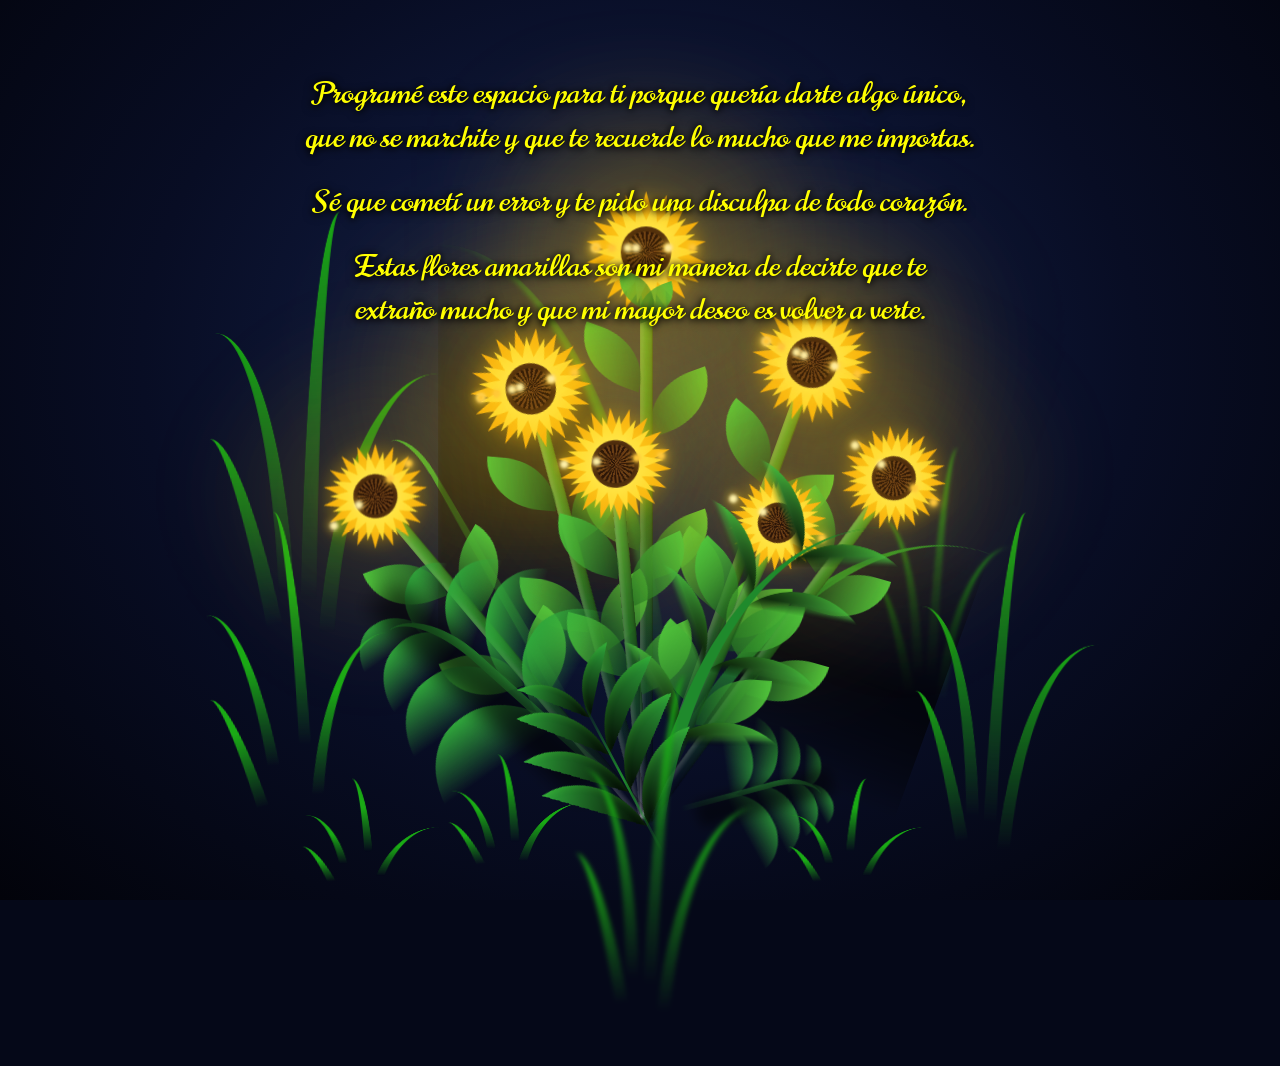
==== commit 6168b9ee: "Last version" ====
--- a/flower.html
+++ b/flower.html
@@ -6,15 +6,21 @@
     <meta name="viewport" content="width=device-width, initial-scale=1.0" />
     <link rel="stylesheet" href="css/main.css" />
     <link rel="icon" href="img/flowers.png" type="image/x-icon" />
+    <link rel="preconnect" href="https://fonts.googleapis.com" />
+<link rel="preconnect" href="https://fonts.gstatic.com" crossorigin />
+<link href="https://fonts.googleapis.com/css2?family=Norican&display=swap" rel="stylesheet" />
     <title>Flower</title>
   </head>
   <body class="container">
-    <audio src="sound/ChristianBasso&HaienQiu-Flowers.mp3" autoplay></audio>
+      <audio src="sound/Bruno_Mars_Risk_It_All.mp3"></audio>
     <div id="lyrics">
      
     </div>
-    <h1 class="titulo">Estas flores amarillas son un reflejo de la alegría que traes a mi vida. <br> <br>
-      Gracias por iluminar mis días con tu presencia.</h1>
+    <h1 class="titulo">
+  <span class="parrafo">Programé este espacio para ti porque quería darte algo único, que no se marchite y que te recuerde lo mucho que me importas.</span>
+  <span class="parrafo">Sé que cometí un error y te pido una disculpa de todo corazón.</span>
+  <span class="parrafo">Estas flores amarillas son mi manera de decirte que te extraño mucho y que mi mayor deseo es volver a verte.</span>
+</h1>
   
     <div class="night"><div class="stars"></div></div>
     <div class="flowers">
--- a/css/main.css
+++ b/css/main.css
@@ -2009,8 +2009,51 @@
 #lyrics {
   z-index: 6;
 }
-  
-
-
-
-
+/* ===== MENSAJE EN LETRA CURSIVA ===== */
+.titulo {
+  font-family: "Norican", "Lobster", cursive;
+  font-weight: 400;      /* esta fuente solo tiene un grosor; sin esto se ve borrosa */
+  letter-spacing: 0;     /* en cursiva las letras deben ir unidas */
+  font-size: clamp(20px, 5.6vw, 30px);
+  line-height: 1.45;
+
+  position: absolute;
+  z-index: 5;
+  top: 8vh;
+  left: 50%;
+  transform: translateX(-50%);
+  margin: 0;
+  width: 92%;
+  max-width: 760px;
+  text-align: center;
+  text-shadow: 0 0 6px #000, 0 2px 10px rgba(0, 0, 0, 0.9);
+}
+
+.titulo .parrafo {
+  display: block;
+  margin-bottom: 0.7em;
+  text-wrap: balance;    /* reparte las lineas de forma pareja */
+}
+
+.titulo .parrafo:last-child {
+  margin-bottom: 0;
+}
+
+#lyrics {
+  position: absolute;
+  top: 48%;                 /* altura: mas arriba = numero menor, mas abajo = numero mayor */
+  bottom: auto;
+  left: 50%;
+  transform: translateX(-50%);
+  width: 90%;
+  max-width: 700px;
+  margin: 0;
+  text-align: center;
+  font-size: clamp(16px, 4.6vw, 28px);
+  /* sombra oscura mas fuerte para que se lea sobre lo amarillo */
+  text-shadow: 0 0 4px #000, 0 0 10px #000, 0 2px 14px rgba(0, 0, 0, 0.95);
+}
+
+
+
+
